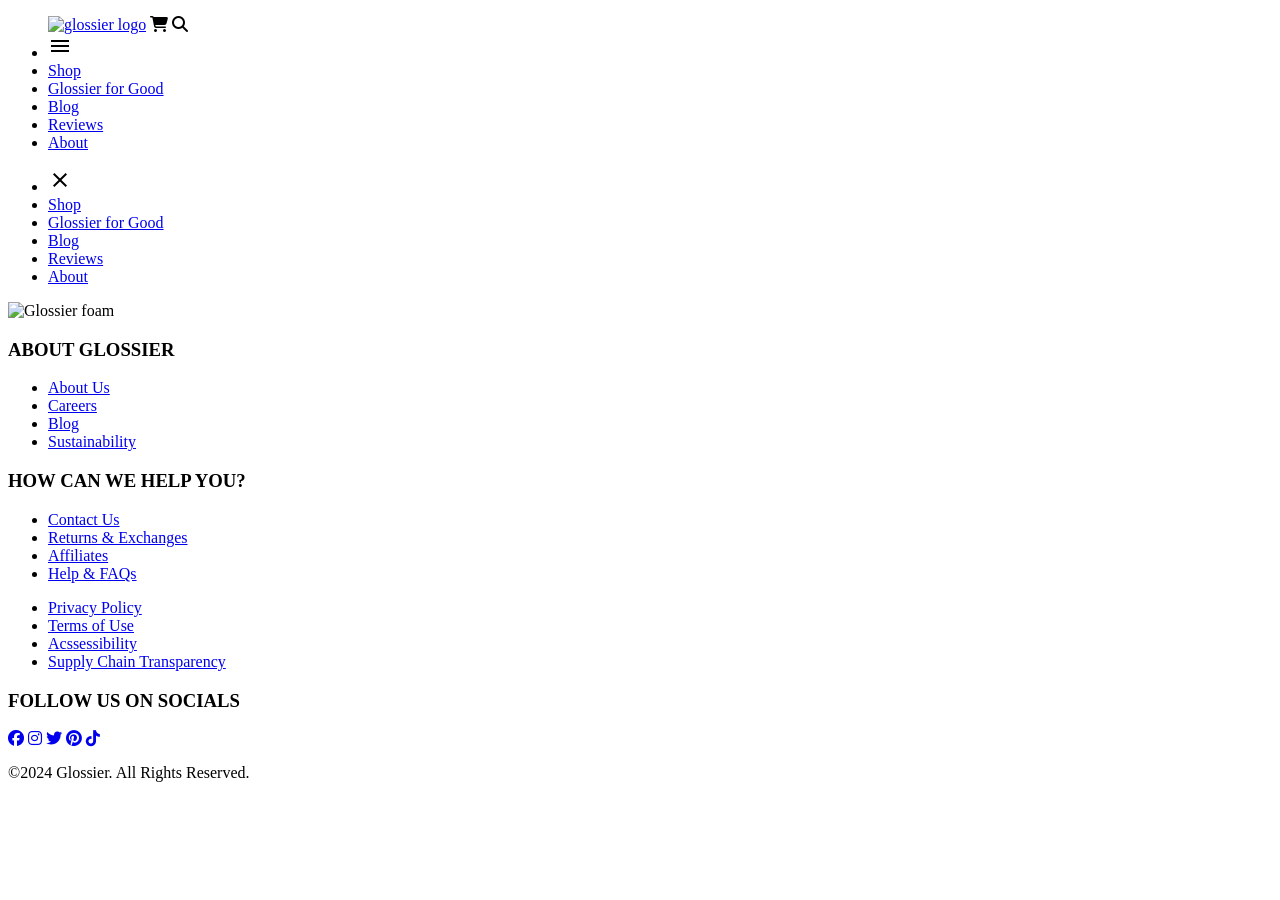
==== index.html @ 0cd6796b "Rename Final Project/index.html to index.html" ====
<!DOCTYPE html>
<html lang="en">
<head>
    <meta charset="UTF-8">
    <meta name="viewport" content="width=device-width, initial-scale=1.0">
    <title>Glossier</title>
    <link rel="stylesheet" href="style.css">
    <link rel="stylesheet" type="text/css" href="https://cdnjs.cloudflare.com/ajax/libs/font-awesome/6.6.0/css/all.min.css">
    <script src="https://kit.fontawesome.com/a076d05399.js" crossorigin="anonymous"></script>
    <script src="script.js"></script>
</head>
<body>
    

        <div>
            <nav class="navbar">
                
                <ul>
                    <label class="logo">
                        <a href="home.html"><img src="glossier logo.png" alt="glossier logo"></a>
                    </label>

                    <i class="fa fa-shopping-cart"></i>
                    <i class="fa fa-search"></i>

                    <div class="topbar">
                    <li>
                        <a href="#" onclick="showSidebar()">
                            <svg class="hamburger" xmlns="http://www.w3.org/2000/svg" height="24px" viewBox="0 -960 960 960" width="24px" fill="#000000">
                                <path d="M120-240v-80h720v80H120Zm0-200v-80h720v80H120Zm0-200v-80h720v80H120Z"/>
                            </svg>
                        </a>
                    </li>
                    <li class="hideOnMobile"><a href="shop.html">Shop</a></li>
                    <li class="hideOnMobile"><a href="glossier.html">Glossier for Good</a></li>
                    <li class="hideOnMobile"><a href="blog.html">Blog</a></li>
                    <li class="hideOnMobile"><a href="reviews.html">Reviews</a></li>
                    <li class="hideOnMobile"><a href="about.html">About</a></li>
                    </div>
                </ul>
                <ul class="sidebar">
                    <li onclick=hideSidebar()><a href="#"><svg xmlns="http://www.w3.org/2000/svg" height="24px" viewBox="0 -960 960 960" width="24px" fill="#000000"><path d="m256-200-56-56 224-224-224-224 56-56 224 224 224-224 56 56-224 224 224 224-56 56-224-224-224 224Z"/></svg></a></li>
                    <li><a href="shop.html">Shop</a></li>
                    <li><a href="glossier.html">Glossier for Good</a></li>
                    <li><a href="blog.html">Blog</a></li>
                    <li><a href="reviews.html">Reviews</a></li>
                    <li><a href="about.html">About</a></li>
            </ul>
            </nav>
        </div>

    <div class="wrapper-home">
    <main>
    <img src="Glossier Homepage.png" width="100%" alt="Glossier foam">
    
    </main>
    </div>

    <div>
    <footer class="footer">
        <div class="container">
            <div class="row">
                <div class="footer-col">
                    <h3>ABOUT GLOSSIER</h3>
                    <ul>
                        <li><a href="#">About Us</a></li>
                        <li><a href="#">Careers</a></li>
                        <li><a href="#">Blog</a></li>
                        <li><a href="#">Sustainability</a></li>
                    </ul>
                </div>

                <div class="footer-col">
                    <h3>HOW CAN WE HELP YOU?</h3>
                    <ul>
                        <li><a href="#">Contact Us</a></li>
                        <li><a href="#">Returns & Exchanges</a></li>
                        <li><a href="#">Affiliates</a></li>
                        <li><a href="faq.html">Help & FAQs</a></li>
                    </ul>
                </div>
                <div class="footer-col">
                    <ul>
                        <li><a href="#">Privacy Policy</a></li>
                        <li><a href="#">Terms of Use</a></li>
                        <li><a href="#">Acssessibility</a></li>
                        <li><a href="#">Supply Chain Transparency</a></li>
                    </ul>
                </div>
                <div class="footer-col">
                    <h3>FOLLOW US ON SOCIALS</h3>
                    <div class="social-links">
                        <a href="#"><i class="fab fa-facebook"></i></a>
                        <a href="#"><i class="fab fa-instagram"></i></a>
                        <a href="#"><i class="fab fa-twitter"></i></a>
                        <a href="#"><i class="fab fa-pinterest"></i></a>
                        <a href="#"><i class="fab fa-tiktok"></i></a>
                    </div>
                </div>
            </div>
        </div>
        <div class="width-100 footer2-bacbor">
            <p class="footer2-content">&copy;2024 Glossier. All Rights Reserved.</p>
          </div>
    </footer>
</div>

</body>
</html>
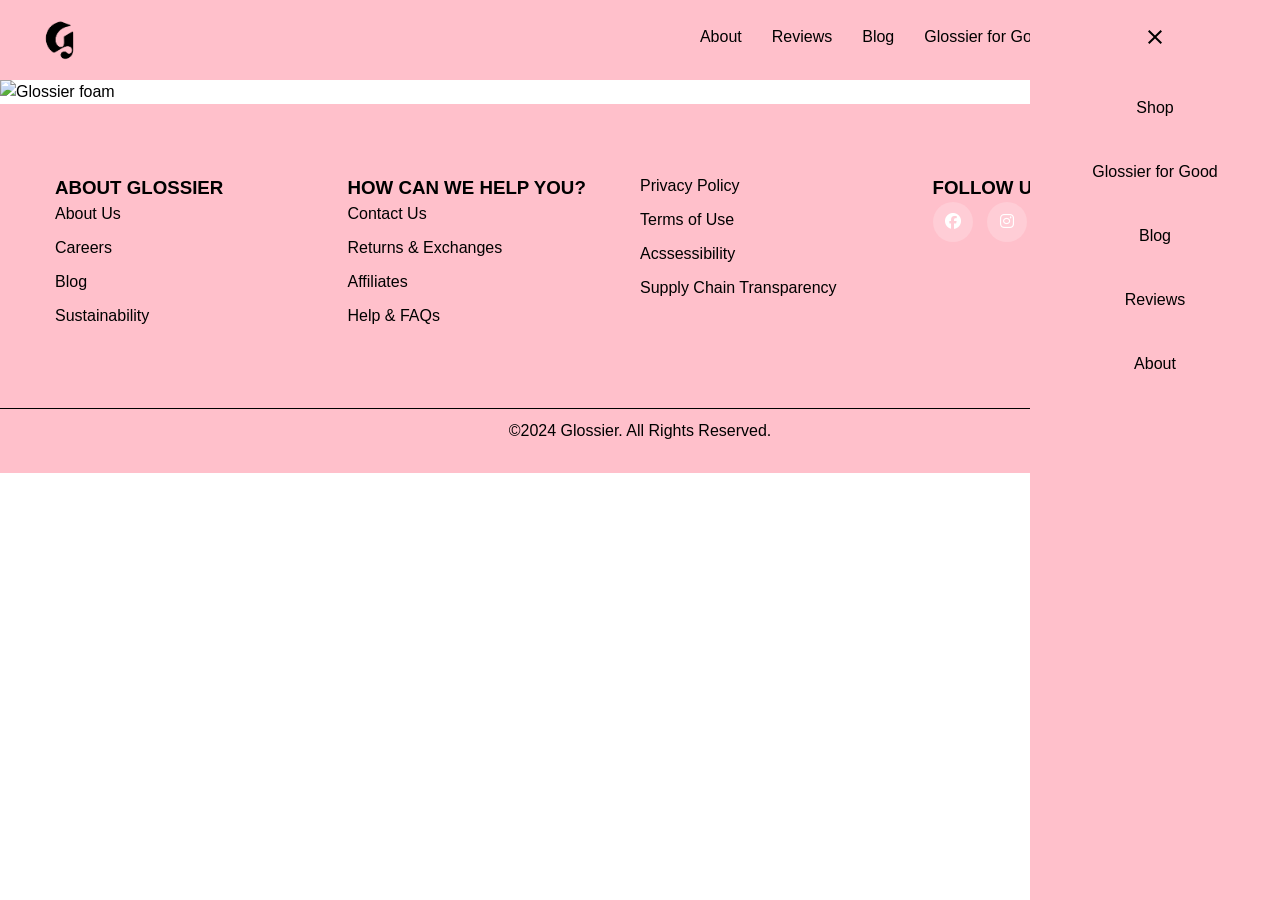
==== commit 49f04645: "Update index.html" ====
--- a/index.html
+++ b/index.html
@@ -17,7 +17,7 @@
                 
                 <ul>
                     <label class="logo">
-                        <a href="home.html"><img src="glossier logo.png" alt="glossier logo"></a>
+                        <a href="index.html"><img src="glossier logo.png" alt="glossier logo"></a>
                     </label>
 
                     <i class="fa fa-shopping-cart"></i>
--- a/style.css
+++ b/style.css
@@ -0,0 +1,588 @@
+body{
+    margin: 0px;
+}
+h1{
+    text-align: center;
+}
+/*Nav Bar Logo*/
+label.logo{
+    padding: 0px;
+    float: left;
+    margin-left: 20px;
+    width: 80px;
+    height: auto;
+}
+/*Navigation Bar*/
+.navbar ul{
+    list-style-type: none;
+    background-color: pink;
+    padding: 0px;
+    margin-top: 0px;
+    overflow: hidden;
+}
+.navbar a{
+    color: black;
+    text-decoration: none;
+    padding: 15px;
+    display: block;
+    text-align: center;
+}
+.navbar a:hover{
+    background-color: rgb(248, 144, 161);
+}
+.navbar li{
+    float: right;
+    margin-top: 10px
+}
+.nav-container {
+    display: flex;
+    align-items: center;
+    justify-content: space-between;
+
+    width: 90%;
+    margin: 0 auto;
+}
+.nav {
+    display: flex;
+    flex-grow: 1;
+}
+.fa-shopping-cart{
+    float: right;
+    margin-top: 30px;
+    margin-right: 20px;
+    margin-left: 10px;
+    cursor: pointer;
+}
+.fa-search{
+    float: right;
+    margin-top: 30px;
+    margin-right: 20px;
+    margin-left: 10px;
+    cursor: pointer;
+}
+.sidebar{
+    position: fixed;
+    top: 0;
+    right: 0;
+    height: 100vh;
+    width: 250px;
+    z-index: 999;
+    background-color: pink;
+    backdrop-filter: blur(10px);
+    display: flex;
+    flex-direction: column;
+    align-items: flex-start;
+    justify-content: flex-start;
+}
+
+.sidebar li{
+    width: 100%;
+}
+.sidebar a{
+    width: 100%;
+}
+@media(max-width:800px){
+    .hideOnMobile{
+        display: none;
+    }
+}
+@media (max-width: 600px){
+    .sidebar{
+        width: 100%;
+    }
+}
+/*Footer*/
+.footer {
+    background-color: pink;
+    padding: 70px 0;
+    clear: both;
+}
+
+.footer-col {
+    width: 25%;
+    padding: 0;
+}
+
+.footer-col h4 {
+    font-size: 18px;
+    color: black;
+    text-transform: capitalize;
+    margin-bottom: 35px;
+    font-weight: 500;
+    position: relative;
+}
+
+.footer-col h4::before {
+    content: '';
+    position: relative;
+    left: 0;
+    bottom: -10px;
+    background-color: pink;
+    height: 2px;
+    box-sizing: border-box;
+    width: 50px;
+}
+
+.footer-col ul li:not(:last-child) {
+    margin-bottom: 10px;
+}
+
+.footer-col ul li a {
+    font-size: 16px;
+    color: black;
+    text-decoration: none;
+    font-weight: 300;
+    color: black;
+    display: block;
+    transition: all 0.3s ease;
+}
+
+.footer-col ul li a:hover {
+    padding-left: 10px;
+}
+
+.footer-col .social-links a {
+    display: inline-block;
+    height: 40px;
+    width: 40px;
+    background-color: rgba(255, 255, 255, 0.2);
+    margin: 0 10px 10px 0;
+    text-align: center;
+    line-height: 40px;
+    border-radius: 50%;
+    color: white;
+    transition: all 0.5s ease;
+}
+
+.footer-col .social-links a:hover {
+    color: pink;
+    background-color: white;
+}
+
+.footer2-bacbor {
+    background: pink;
+    padding: 10px 0px;
+    border-top: 1px solid #000000;
+    margin-top: 30px;
+    position: relative;
+    bottom: -50px;
+}
+
+.footer2-content {
+    font-size: 16px;
+    font-weight: 300;
+    color: black;
+    text-align: center;
+}
+
+/* Footer Mobile responsiveness */
+@media (max-width: 768px) {
+    .footer-col {
+        width: 100%; 
+        margin-bottom: 20px; 
+        text-align: center;
+    }
+    
+    .footer-col h4::before {
+        width: 40px; 
+    }
+}
+
+html, body {
+    height: 100%;
+    margin: 0;
+    padding: 0;
+}
+img {
+    padding: 0;
+    display: block;
+    margin: 0 auto;
+    max-height: 100%;
+    max-width: 100%;
+}
+.center{
+    display: block;
+    margin-left: auto;
+    margin-right: auto;
+    width: 50%;
+}
+@import url('https://fonts.googleapis.com/css2?family=Poppins:ital,wght@0,100;0,200;0,300;0,400;0,500;0,600;0,700;0,800;0,900;1,100;1,200;1,300;1,400;1,500;1,600;1,700;1,800;1,900&display=swap');
+body{
+    line-height: 1.5;
+    font-family: "Poppins", sans-serif;
+}
+*{margin: 0;
+padding: 0;
+box-sizing: border-box;
+}
+.container{
+    max-width: 1170px;
+    margin: auto;
+}
+.row{
+    display: flex;
+    flex-wrap: wrap;
+}
+ul{
+    list-style: none;
+}
+/*Carousel Slide*/
+.carousel {
+    --current-slide: 0;
+    position: relative;
+    overflow: hidden;
+  }
+  
+.carousel-button {
+    position: absolute;
+    top: 50%;
+    transform: translateY(-50%);
+    z-index: 1;
+  
+    padding: 0;
+    margin: 0.5rem;
+    border-radius: 50%;
+    background-color: transparent;
+    border: none;
+  
+    font-size: 1.5rem;
+    cursor: pointer;
+  
+    transition: color 0.1s;
+} 
+.carousel-button:hover {
+    color: rgba(0, 0, 0, 0.5);
+}
+.carousel-button_previous{
+    left: 0;
+}
+.carousel-button_next {
+    right: 0;
+}
+.slides {
+    display: flex;
+    transition: transform 0.5s;
+    transform: translateX(calc(-100% * var(--current-slide)));
+}
+  
+.slide {
+    flex: 0 0 100%;
+}
+ @media screen and (min-width: 768px) {
+    .carousel-button {
+      font-size: 2rem;
+      margin: 1rem;
+    }
+}
+/*Carousel Slide Bottom Images*/
+.flex-container {
+    display: flex;
+    flex-wrap: wrap;
+    justify-content: space-evenly;
+    padding: 0;
+    margin: 20px auto;
+  }
+
+  .flex-container > div {
+    width: 20%;
+    padding: 5px;
+  }
+
+  @media screen and (max-width: 750px) {
+    .flex-container > div {
+      width: 30%;
+    }
+  }
+
+  @media screen and (max-width: 500px) {
+    .flex-container > div {
+      width: 45%;
+    }
+  }
+/*Carousel & Scrolling*/
+.carousel-col{
+    float: left;
+    width: 66.67%;
+}
+.scrolling-col{
+    float: right;
+    width: 33.33%;
+    margin-top: 50px;
+}
+@media screen and (max-width: 500px) {
+.carousel-col{
+    width: 100%;
+    margin-bottom: 20px; 
+}
+.scrolling-col{
+    padding: 10px;
+}   
+  }
+/*Glossier for Good Mobile Responsiveness*/
+@media (max-width:600px){
+    .wrapper-good{
+        width: 100%;
+        margin: 0;   
+    }
+}
+@media (min-width:601px){
+    .wrapper-good{
+        width: 100%; 
+        margin: 0;  
+    }
+}
+@media (min-width:768px){
+    .wrapper-good{
+        width: 100%; 
+        margin: 0;  
+    }
+}
+@media (min-width:992px){
+    .wrapper-good{
+        width: 100%; 
+        margin: 0;
+    }
+}
+/*Shopping Page*/
+.product-section {
+	padding-left:15px;
+	padding-right:15px;
+	margin-bottom:20px;
+    text-align: center;
+}
+.product-img {
+	width:auto;
+	height:270px;
+}
+.product-img-center {
+	text-align:center;
+}
+.product-name a {
+	color: #232b33;
+	text-decoration: none;
+	font-size: 17px;
+}
+.product-price {
+	margin-top:15px;
+    text-align: center;
+}
+.shop-col{
+    float: left;
+    width: 33.33%;
+}
+.row:after {
+    content: "";
+    display: table;
+    clear: both;
+  }
+/*Shop Page Mobile Responsiveness*/
+@media (max-width:600px){
+    .shop-col{
+      width: 100%;
+      margin: 0;
+      display: block;
+    }
+    }
+    @media (min-width:768px){
+    .wrapper-shop{
+      width: 100%; 
+      margin: 0; 
+    }
+    }
+    @media (min-width:992px){
+    .wrapper-shop{
+      width: 100%; 
+      margin: 0;
+    }
+    }    
+/*Lightbox*/
+.popup {
+    display: none;
+    position: fixed;
+    z-index: 1;
+    left: 0;
+    top: 0;
+    width: 100%;
+    height: 100%;
+    overflow: auto;
+    background-color: rgba(0, 0, 0, 0.8);
+}
+.popup-content {
+    margin: auto;
+    display: block;
+    max-width: 80%;
+    max-height: 80%;
+}
+.close {
+    position: absolute;
+    top: 15px;
+    right: 35px;
+    color: #fff;
+    font-size: 40px;
+    font-weight: bold;
+    cursor: pointer;
+}
+.close:hover,
+.close:focus {
+    color: #bbb;
+    text-decoration: none;
+    cursor: pointer;
+}
+.popup-image{
+    position: fixed;
+    top:0 ;left: 0;
+    background: black;
+    height: 100%;
+    width: 100%;
+    z-index: 100;
+    display: none;
+}
+.popup-image span{
+    position: absolute;
+    top: 0; right: 10px;
+    font-size: 40px;
+    color: white;
+    cursor: pointer;
+    z-index: 100;
+}
+.popup-image img{
+    position: absolute;
+    top: 50%; left: 50%;
+    transform: translate(-50%, -50%);
+    border: 5px solid white;
+    border-radius: 5px;
+    width: 750px;
+    object-fit: cover;
+}
+
+@media (max-width: 768px){
+    .container .popup-image img {
+        width: 95%;
+    }
+}
+/*Video Reviews*/
+.video-review {
+    display: flex;
+    flex-wrap: wrap;
+    justify-content: center;
+    gap: 10px;
+    margin: 20px auto;
+}
+
+.video-container {
+    position: relative;
+    width: 100%;
+    padding-top: 56.25%;
+    margin-bottom: 20px;
+}
+
+.video-container iframe {
+    position: absolute;
+    top: 0;
+    left: 0;
+    width: 100%;
+    height: 100%;
+    border: 0;
+}
+
+@media (max-width: 768px) {
+    .video-container {
+        padding-top: 75%;
+    }
+}
+/*Blog Mobile Responiveness*/
+@media (min-width: 601px) and (max-width: 768px) {
+    .wrapper-blog img {
+        width: 100%;
+        height: auto;
+    }
+
+    .table-container {
+        overflow-x: auto;
+    }
+}
+@media (max-width: 600px) {
+    table {
+        width: 100%;
+    }
+}
+/*About Mobile Responsiveness*/
+@media (max-width:600px){
+    .wrapper-home{
+        width: 100%;
+    }
+    }
+    @media (min-width:601px){
+    .wrapper-home{
+        width: 100%;
+    
+    }
+    }
+    @media (min-width:768px){
+    .wrapper-home{
+        width: 100%;  
+    }
+    }
+    @media (min-width:992px){
+    .wrapper-home{
+        width: 100%;  
+    }
+    }
+    /*Home Mobile Responsiveness*/
+     @media (max-width:600px){
+.wrapper-home{
+        width: 100%;
+    }
+}
+@media (min-width:601px){
+    .wrapper-home{
+        width: 100%;
+
+    }
+}
+@media (min-width:768px){
+    .wrapper-home{
+        width: 100%;  
+    }
+}
+@media (min-width:992px){
+    .wrapper-home{
+        width: 100%;  
+    }
+}
+/*Accordian Panel FAQ*/
+.accordion {
+    background-color: #eee;
+    color: #444;
+    cursor: pointer;
+    padding: 18px;
+    width: 100%;
+    text-align: left;
+    border: none;
+    outline: none;
+    transition: 0.4s;
+  }
+  .active, .accordion:hover {
+    background-color: #ccc;
+  }
+    .panel {
+    padding: 0 18px;
+    background-color: white;
+    display: none;
+    overflow: hidden;
+  }
+  .accordion:after {
+    content: '\02795'; 
+    font-size: 13px;
+    color: #777;
+    float: right;
+    margin-left: 5px;
+  }
+  .active:after {
+    content: "\2796"; 
+  }
+  @media (max-width:600px){
+    .panel{
+        width: 100%;
+    }
+    }
